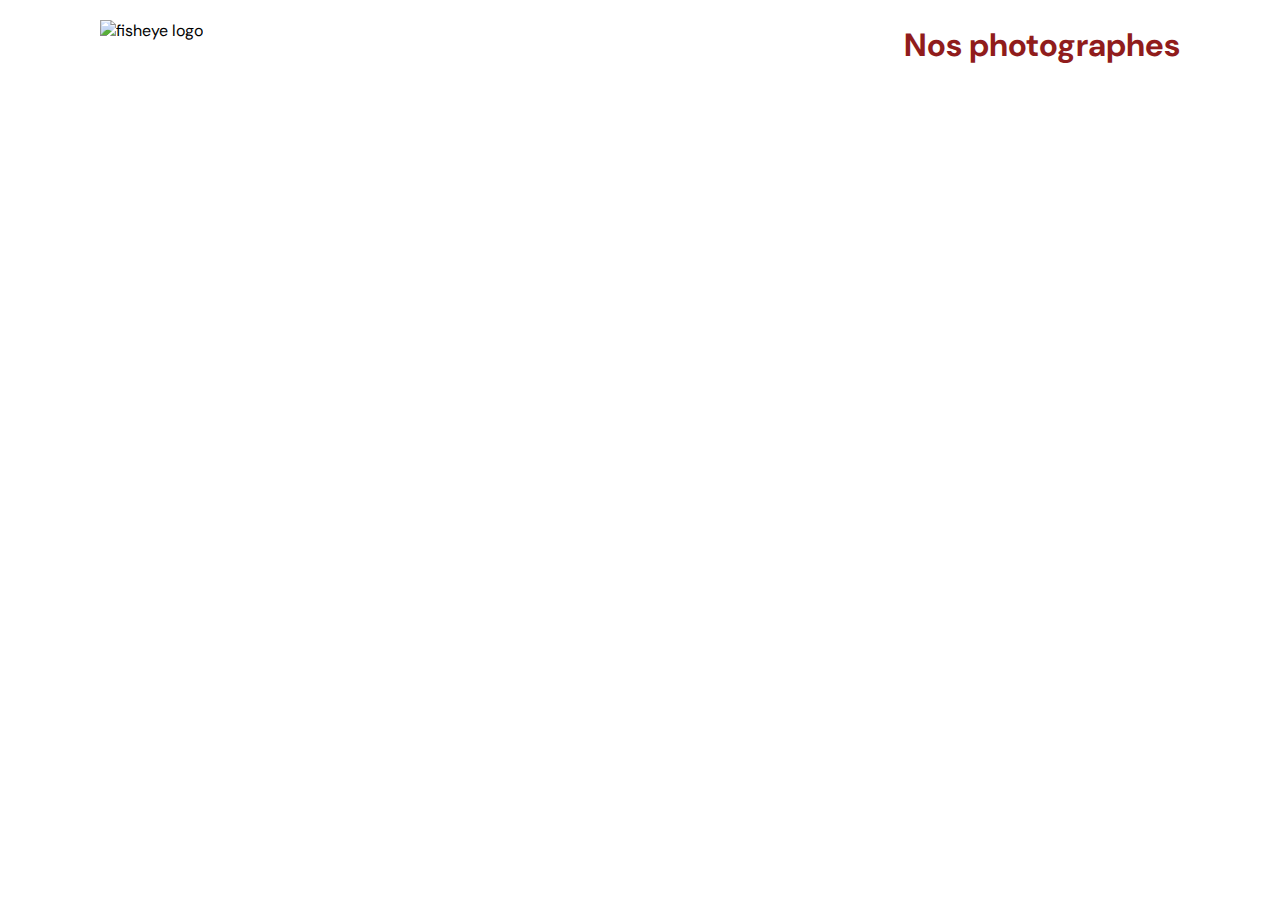
==== index.html @ f5c7868d "first commit" ====
<!DOCTYPE html>

<html
lang="fr"
>
    <head>
        <link
        href="css/style.css"
        rel="stylesheet"
        type="text/css"
        />

        <link
        href="css/photographerSection.css"
        rel="stylesheet"
        type="text/css"
        />
      
        <meta
        charset="utf-8"
        >
    
        <link
        rel="icon"
        type="image/png"
        href="assets/favicon.png"
        >
    
        <link
        href="https://fonts.googleapis.com/css?family=DM+Sans&display=swap"
        rel="stylesheet"
        >
      
        <title>Fisheye</title>
    </head>
  
    <body>
        <header>
            <img
            class="logo"
            src="assets/images/logo.png"
            alt="fisheye logo"
            />
          
            <h1>Nos photographes</h1>
        </header>
      
        <main
        id="main"
        >
            <div
            class="photographer-section"
            ></div>
        </main>
	
        <script>
			{
				const THIS = document.currentScript
		
				import('./scripts/routes/page.js').then(({page_init}) =>
				{
					page_init()

					THIS.remove()
				})
			}
		</script>
    </body>
</html>
---- css/style.css ----
body, h1, h2, p { margin: 0; }

html { overflow-x: hidden; }

body
{
    width: 100vw;

    font-family: "DM Sans", sans-serif;
}

#main { padding-inline: 100px; }

.portrait
{
    width : 200px;
    height: 200px;

    border-radius: 50%;

    object-position: center;
    object-fit     : cover;
}

.locality
{
    color      : #901C1C;
    font-weight: inherit;
}

header
{
    display        : flex;
    flex-direction : row;
    justify-content: space-between;
    align-items    : center;

    height: 90px;
}

header h1
{
    margin-right: 100px;

    color: #901C1C;
}

.logo
{
    height: 50px;

    margin-left: 100px;
}
---- css/photographerSection.css ----
.photographer-section
{
    display              : grid;
    grid-template-columns: 1fr 1fr 1fr;
    gap                  : 70px;

    margin-top: 100px;
}

.photographer-section .photographer
{
    justify-self   : center;
    display        : flex;
    flex-direction : column;
    justify-content: center;
    align-items    : center;
}

.photographer-section .photographer>a
{
    display       : flex;
    flex-direction: column;
    align-items   : center;
    gap           : 1.4rem;

    text-decoration: none;
}

.photographer-section .photographer h2
{
    color     : #D3573C;
    font-size : 36px;
    text-align: center;
}

.photographer-section .photographer>p
{
    display       : flex;
    flex-direction: column;
    align-items   : center;

    font-weight: 400;
}

.photographer-section .locality { font-size: 13px; }

.photographer-section .tagline
{
    color    : #000000;
    font-size: 10px;
}

.photographer-section .price
{
    color    : #757575;
    font-size: 9px;
}
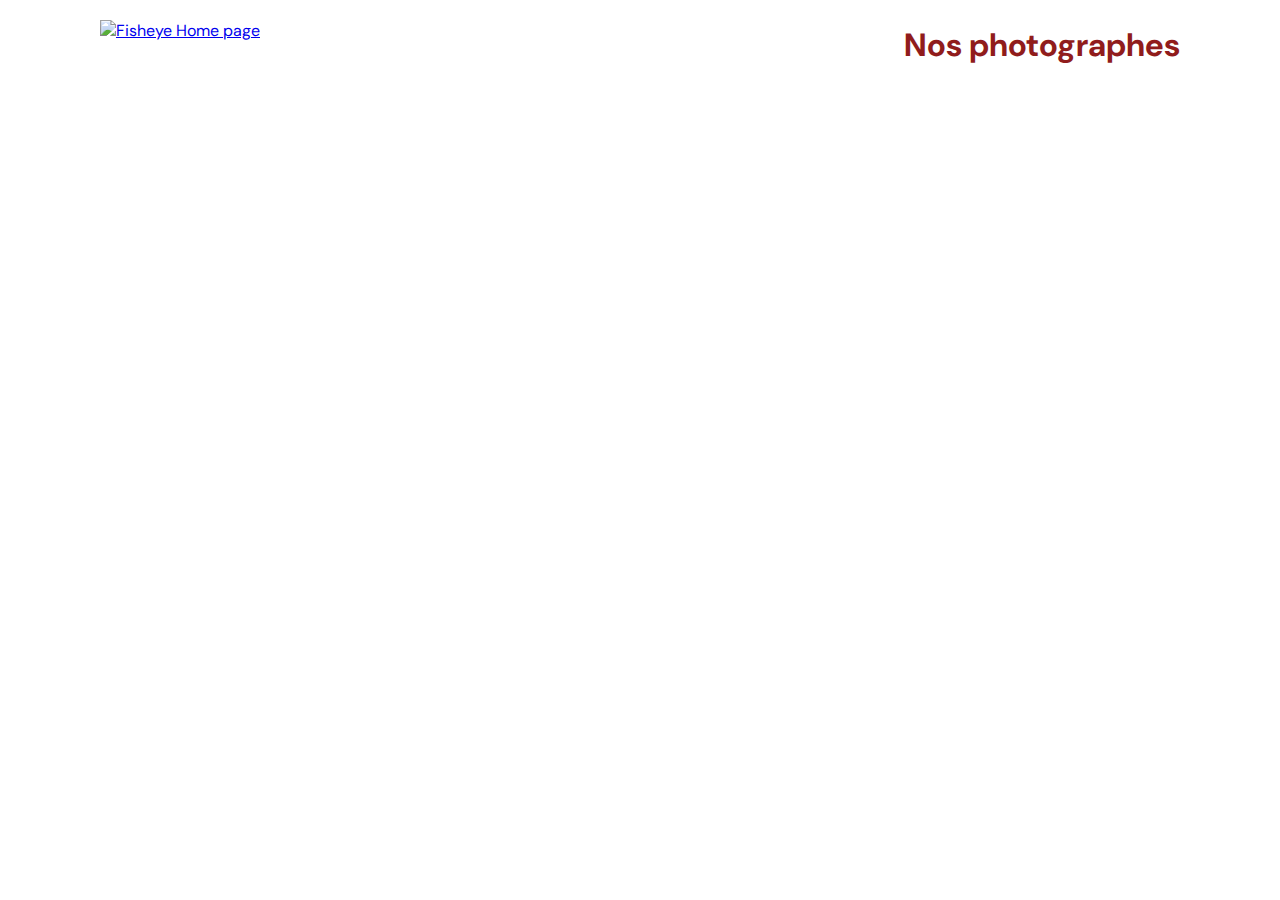
==== commit 528ab789: "update" ====
--- a/index.html
+++ b/index.html
@@ -19,6 +19,11 @@
         <meta
         charset="utf-8"
         >
+
+        <meta
+		name="viewport"
+		content="width=device-width, initial-scale=1.0"
+		>
     
         <link
         rel="icon"
@@ -36,11 +41,16 @@
   
     <body>
         <header>
-            <img
-            class="logo"
-            src="assets/images/logo.png"
-            alt="fisheye logo"
-            />
+            <a
+			class="logo"
+			href="/"
+			aria-label="Fisheye Home page"
+			>
+				<img
+				src="assets/images/logo.png"
+				alt="Fisheye Home page"
+				/>
+			</a>
           
             <h1>Nos photographes</h1>
         </header>
--- a/css/style.css
+++ b/css/style.css
@@ -1,15 +1,33 @@
 body, h1, h2, p { margin: 0; }
 
-html { overflow-x: hidden; }
+/* html { overflow-x: hidden; } */
 
 body
 {
     width: 100vw;
 
+    padding-inline: 100px;
+
+    box-sizing: border-box;
+
     font-family: "DM Sans", sans-serif;
 }
 
-#main { padding-inline: 100px; }
+body>header
+{
+    display        : flex;
+    flex-direction : row;
+    justify-content: space-between;
+    align-items    : center;
+
+    height: 90px;
+}
+
+body>header h1 { color: #901C1C; }
+
+.logo { height: 50px; }
+
+.logo>img { height: 100%; }
 
 .portrait
 {
@@ -26,28 +44,4 @@
 {
     color      : #901C1C;
     font-weight: inherit;
-}
-
-header
-{
-    display        : flex;
-    flex-direction : row;
-    justify-content: space-between;
-    align-items    : center;
-
-    height: 90px;
-}
-
-header h1
-{
-    margin-right: 100px;
-
-    color: #901C1C;
-}
-
-.logo
-{
-    height: 50px;
-
-    margin-left: 100px;
 }--- a/css/photographerSection.css
+++ b/css/photographerSection.css
@@ -42,16 +42,16 @@
     font-weight: 400;
 }
 
-.photographer-section .locality { font-size: 13px; }
+.photographer-section .locality { font-size: 18px; }
 
 .photographer-section .tagline
 {
     color    : #000000;
-    font-size: 10px;
+    font-size: 14px;
 }
 
 .photographer-section .price
 {
     color    : #757575;
-    font-size: 9px;
+    font-size: 12px;
 }